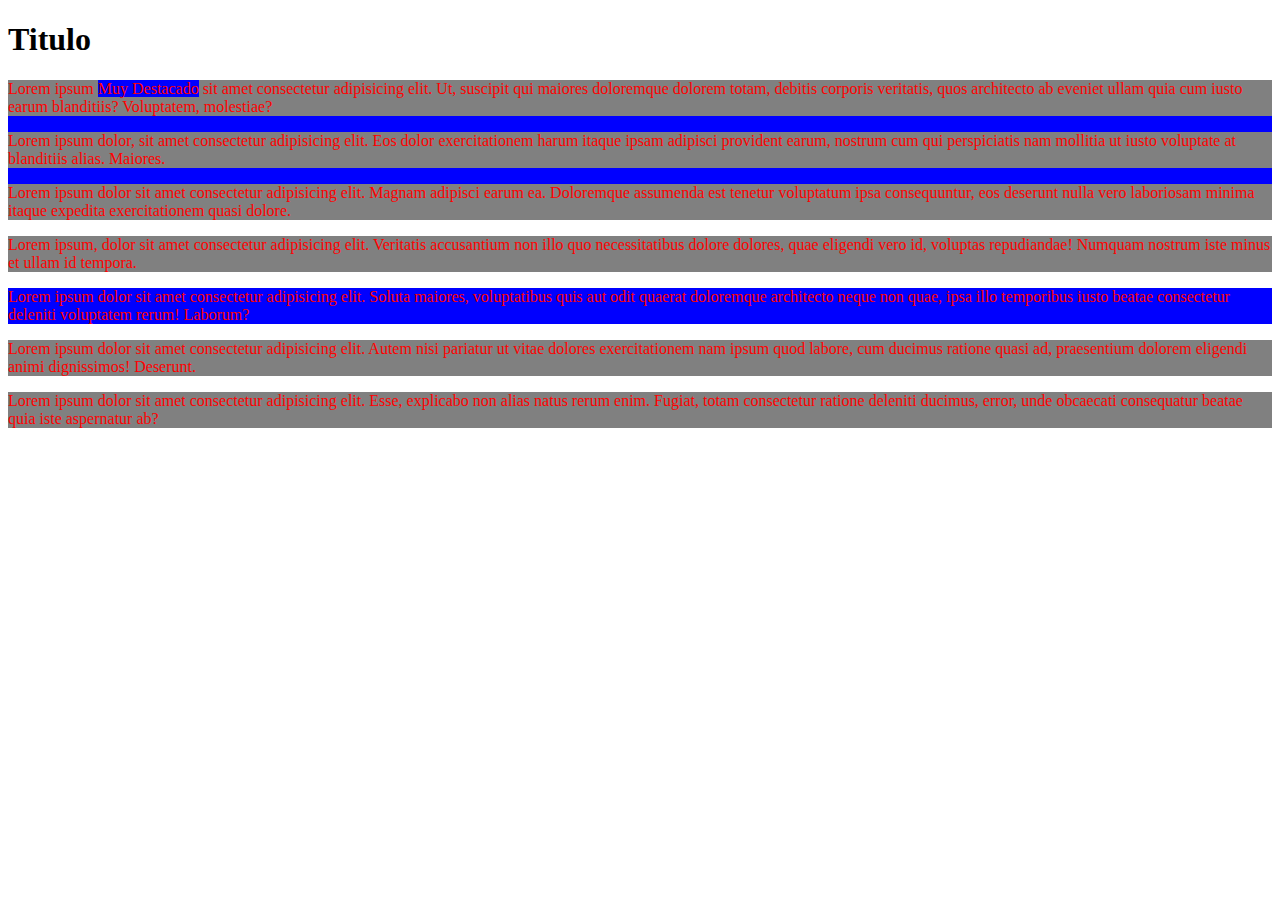
==== Practicas/viernes_8_2022/practicasweb/boxmodel.html @ b09a8a6e "cambio de nombre" ====
<!DOCTYPE html>
<html lang="en">

<head>
    <meta charset="UTF-8">
    <meta http-equiv="X-UA-Compatible" content="IE=edge">
    <meta name="viewport" content="width=device-width, initial-scale=1.0">
    <link rel="stylesheet" href="../css/modelbox_style.css">
    <title>Layouts</title>
</head>

<body>
    <div class="encabezado">

    </div>

    <div class="contenido">

    </div>

    <h1>Titulo</h1>

    <div class="destacado">
        <p>Lorem ipsum <span class="destacado"> Muy Destacado</span> sit amet consectetur adipisicing elit. Ut, suscipit
            qui maiores doloremque dolorem totam, debitis corporis veritatis, quos architecto ab eveniet ullam quia cum
            iusto earum blanditiis? Voluptatem, molestiae?</p>

        <p>Lorem ipsum dolor, sit amet consectetur adipisicing elit. Eos dolor exercitationem harum itaque ipsam
            adipisci provident earum, nostrum cum qui perspiciatis nam mollitia ut iusto voluptate at blanditiis alias.
            Maiores.</p>

        <p>Lorem ipsum dolor sit amet consectetur adipisicing elit. Magnam adipisci earum ea. Doloremque assumenda est
            tenetur voluptatum ipsa consequuntur, eos deserunt nulla vero laboriosam minima itaque expedita
            exercitationem quasi dolore.</p>

    </div>

    <p>Lorem ipsum, dolor sit amet consectetur adipisicing elit. Veritatis accusantium non illo quo necessitatibus
        dolore dolores, quae eligendi vero id, voluptas repudiandae! Numquam nostrum iste minus et ullam id tempora.
    </p>

    <p class="destacado">Lorem ipsum dolor sit amet consectetur adipisicing elit. Soluta maiores, voluptatibus quis aut
        odit quaerat
        doloremque architecto neque non quae, ipsa illo temporibus iusto beatae consectetur deleniti voluptatem
        rerum! Laborum?</p>

    <p>Lorem ipsum dolor sit amet consectetur adipisicing elit. Autem nisi pariatur ut vitae dolores exercitationem
        nam ipsum quod labore, cum ducimus ratione quasi ad, praesentium dolorem eligendi animi dignissimos!
        Deserunt.</p>

    <p>Lorem ipsum dolor sit amet consectetur adipisicing elit. Esse, explicabo non alias natus rerum enim. Fugiat,
        totam consectetur ratione deleniti ducimus, error, unde obcaecati consequatur beatae quia iste aspernatur
        ab?</p>


    <div class="pie">

    </div>
    
</body>

</html>
---- Practicas/viernes_8_2022/css/modelbox_style.css ----
p {
    color: red;
    background-color: grey

}
.destacado{
background-color: blue
}
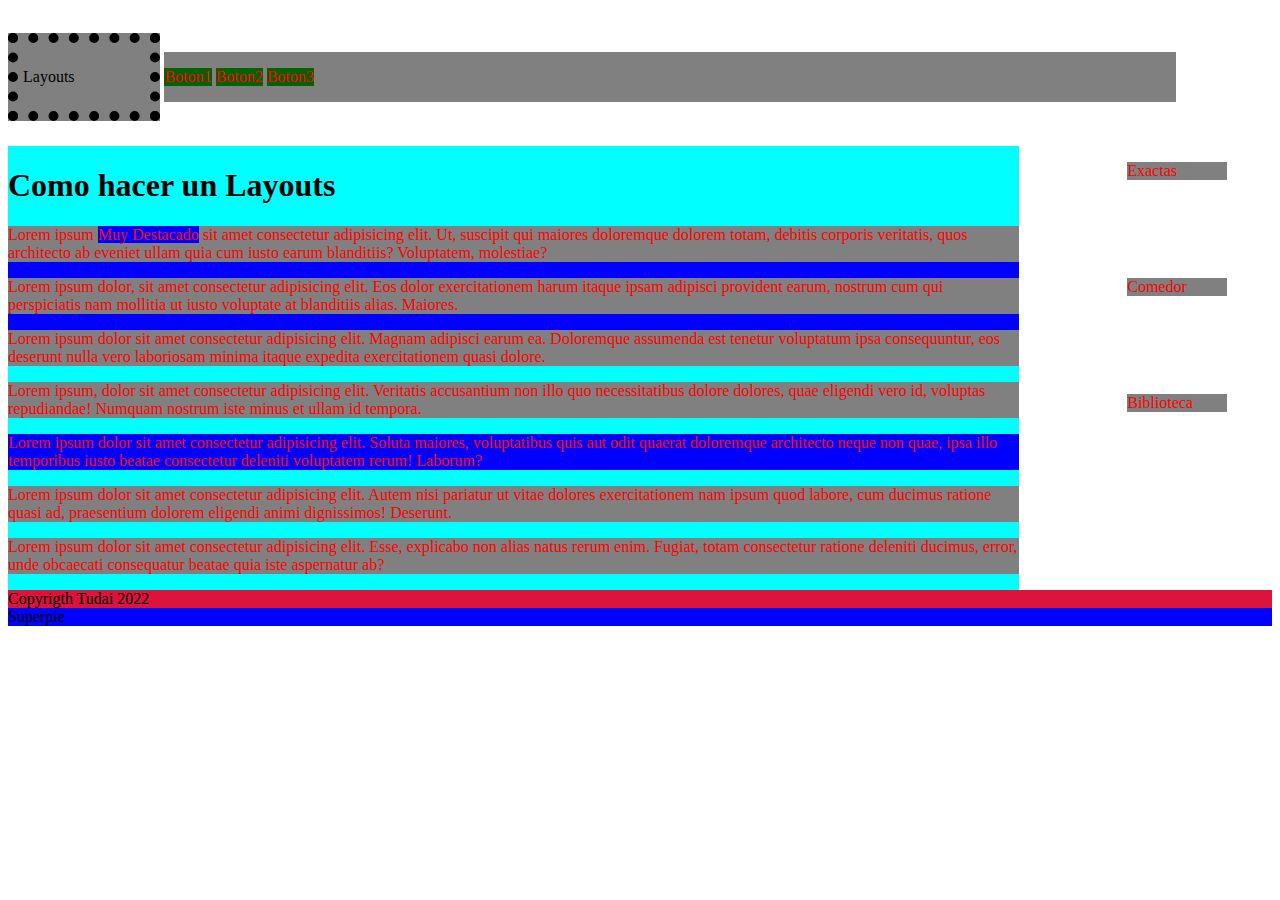
==== commit bda1bf02: "tarea terminada" ====
--- a/Practicas/viernes_8_2022/practicasweb/boxmodel.html
+++ b/Practicas/viernes_8_2022/practicasweb/boxmodel.html
@@ -11,50 +11,76 @@
 
 <body>
     <div class="encabezado">
+        Layouts
+    </div>
+
+    <div class="botonera">
+        <p class="boton">Boton1</p>
+        <p class="boton">Boton2</p>
+        <p class="boton">Boton3</p>
+    </div>
+
+    <div class="contenido">
+        <h1>Como hacer un Layouts</h1>
+
+        <div class="destacado">
+            <p>Lorem ipsum <span class="destacado"> Muy Destacado</span> sit amet consectetur adipisicing elit. Ut,
+                suscipit
+                qui maiores doloremque dolorem totam, debitis corporis veritatis, quos architecto ab eveniet ullam quia
+                cum
+                iusto earum blanditiis? Voluptatem, molestiae?</p>
+
+            <p>Lorem ipsum dolor, sit amet consectetur adipisicing elit. Eos dolor exercitationem harum itaque ipsam
+                adipisci provident earum, nostrum cum qui perspiciatis nam mollitia ut iusto voluptate at blanditiis
+                alias.
+                Maiores.</p>
+
+            <p>Lorem ipsum dolor sit amet consectetur adipisicing elit. Magnam adipisci earum ea. Doloremque assumenda
+                est
+                tenetur voluptatum ipsa consequuntur, eos deserunt nulla vero laboriosam minima itaque expedita
+                exercitationem quasi dolore.</p>
+
+        </div>
+        <p>Lorem ipsum, dolor sit amet consectetur adipisicing elit. Veritatis accusantium non illo quo necessitatibus
+            dolore dolores, quae eligendi vero id, voluptas repudiandae! Numquam nostrum iste minus et ullam id tempora.
+        </p>
+
+        <p class="destacado">Lorem ipsum dolor sit amet consectetur adipisicing elit. Soluta maiores, voluptatibus quis
+            aut
+            odit quaerat
+            doloremque architecto neque non quae, ipsa illo temporibus iusto beatae consectetur deleniti voluptatem
+            rerum! Laborum?</p>
+
+        <p>Lorem ipsum dolor sit amet consectetur adipisicing elit. Autem nisi pariatur ut vitae dolores exercitationem
+            nam ipsum quod labore, cum ducimus ratione quasi ad, praesentium dolorem eligendi animi dignissimos!
+            Deserunt.</p>
+
+        <p>Lorem ipsum dolor sit amet consectetur adipisicing elit. Esse, explicabo non alias natus rerum enim. Fugiat,
+            totam consectetur ratione deleniti ducimus, error, unde obcaecati consequatur beatae quia iste aspernatur
+            ab?</p>
+
+    </div>
+    
+    <div class="publicidades">
+        <div class="publicidad">
+            <p>Exactas</p>
+        </div>
+
+        <div class="publicidad">
+            <p>Comedor</p>
+        </div>
+
+        <div class="publicidad">
+            <p>Biblioteca</p>
+        </div>
 
     </div>
 
-    <div class="contenido">
-
+    <div class="pie">
+        Copyrigth Tudai 2022
     </div>
-
-    <h1>Titulo</h1>
-
     <div class="destacado">
-        <p>Lorem ipsum <span class="destacado"> Muy Destacado</span> sit amet consectetur adipisicing elit. Ut, suscipit
-            qui maiores doloremque dolorem totam, debitis corporis veritatis, quos architecto ab eveniet ullam quia cum
-            iusto earum blanditiis? Voluptatem, molestiae?</p>
-
-        <p>Lorem ipsum dolor, sit amet consectetur adipisicing elit. Eos dolor exercitationem harum itaque ipsam
-            adipisci provident earum, nostrum cum qui perspiciatis nam mollitia ut iusto voluptate at blanditiis alias.
-            Maiores.</p>
-
-        <p>Lorem ipsum dolor sit amet consectetur adipisicing elit. Magnam adipisci earum ea. Doloremque assumenda est
-            tenetur voluptatum ipsa consequuntur, eos deserunt nulla vero laboriosam minima itaque expedita
-            exercitationem quasi dolore.</p>
-
-    </div>
-
-    <p>Lorem ipsum, dolor sit amet consectetur adipisicing elit. Veritatis accusantium non illo quo necessitatibus
-        dolore dolores, quae eligendi vero id, voluptas repudiandae! Numquam nostrum iste minus et ullam id tempora.
-    </p>
-
-    <p class="destacado">Lorem ipsum dolor sit amet consectetur adipisicing elit. Soluta maiores, voluptatibus quis aut
-        odit quaerat
-        doloremque architecto neque non quae, ipsa illo temporibus iusto beatae consectetur deleniti voluptatem
-        rerum! Laborum?</p>
-
-    <p>Lorem ipsum dolor sit amet consectetur adipisicing elit. Autem nisi pariatur ut vitae dolores exercitationem
-        nam ipsum quod labore, cum ducimus ratione quasi ad, praesentium dolorem eligendi animi dignissimos!
-        Deserunt.</p>
-
-    <p>Lorem ipsum dolor sit amet consectetur adipisicing elit. Esse, explicabo non alias natus rerum enim. Fugiat,
-        totam consectetur ratione deleniti ducimus, error, unde obcaecati consequatur beatae quia iste aspernatur
-        ab?</p>
-
-
-    <div class="pie">
-
+        Superpie
     </div>
     
 </body>
--- a/Practicas/viernes_8_2022/css/modelbox_style.css
+++ b/Practicas/viernes_8_2022/css/modelbox_style.css
@@ -2,9 +2,60 @@
 
 p {
     color: red;
+
     background-color: grey
 
 }
+
 .destacado{
+
 background-color: blue
+}
+
+.encabezado{
+    margin: 25px  auto; 
+    padding: 25px 1px 25px 5px;
+    border: 10px dotted black;
+    width: 10%;
+    
+    background-color: grey;
+    display: inline-block
+}
+
+ .boton{
+     background: darkgreen;
+     display: inline-block;
+ }
+
+.botonera{
+    margin: 0auto; 
+    padding: 0;
+    border: 0 dotted black;
+    width:80%;
+    
+    background-color: grey;
+    display: inline-block;
+}
+
+.contenido{
+    width: 80%;
+    background-color: cyan;
+    float: left;
+}
+
+
+.publicidades{
+   float: right;
+   width: 15%;
+ }
+
+  .publicidad{
+    width: 100px;
+    height:  100px;
+    margin: 0 auto;
+}
+
+.pie{
+    clear: both;
+    background-color: crimson;
 }